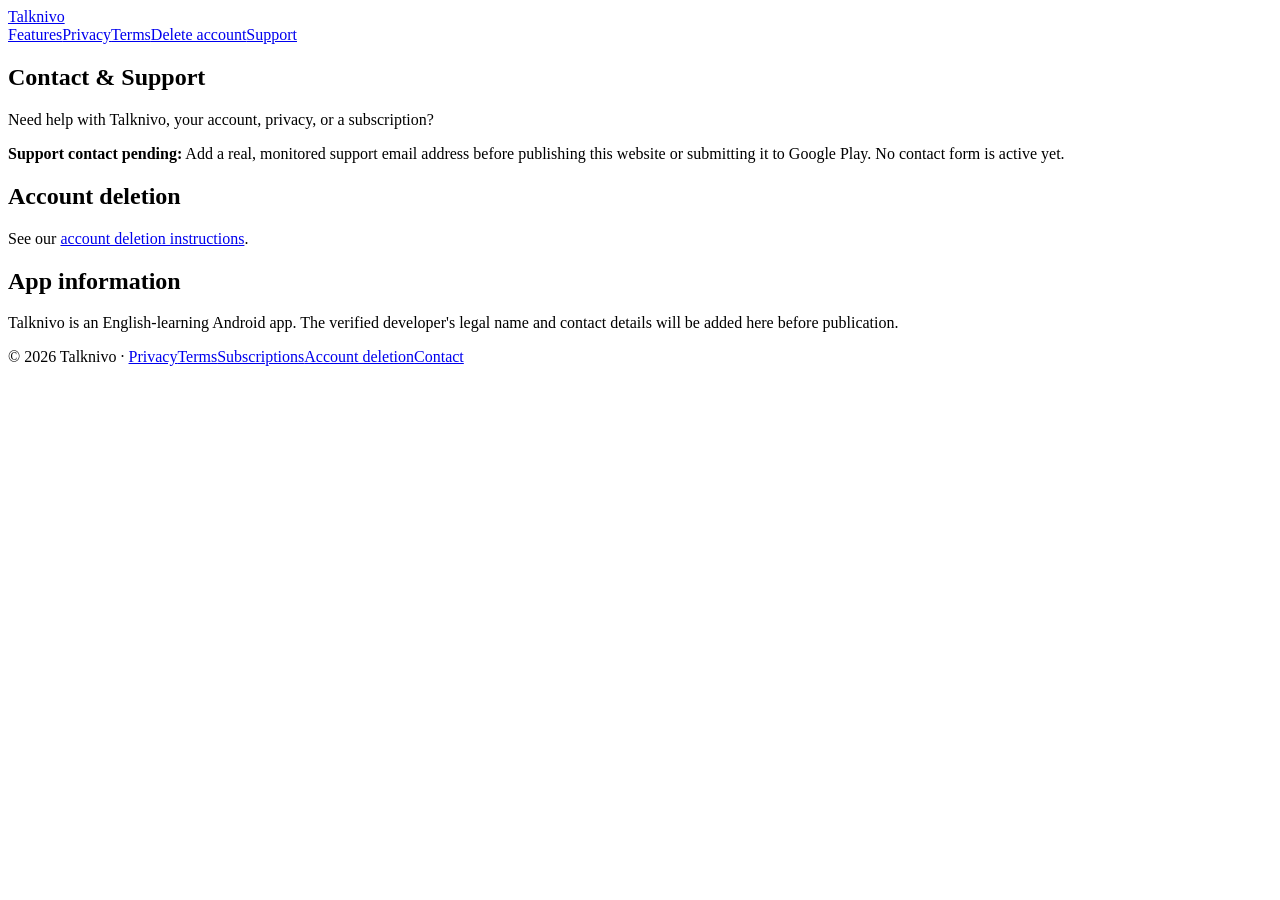
==== public/contact.html @ 9f2c9a0e "Add google-site-verification meta tag to all HTML pages" ====
<!doctype html><html lang="en"><head><meta charset="utf-8"><meta name="viewport" content="width=device-width,initial-scale=1"><meta name="theme-color" content="#6338d1"><meta name="description" content="Talknivo — practice English with confidence."><meta name="google-site-verification" content="XCIDR_c1Y7asjDsIkK3n2nS8kdF5RxXE0jDfzv7wugY"><title>Contact &amp; Support | Talknivo</title><link rel="stylesheet" href="/styles.css"></head><body><header><div class="nav"><a class="brand" href="/">Talknivo</a><nav class="links"><a href="/#features">Features</a><a href="/privacy.html">Privacy</a><a href="/terms.html">Terms</a><a href="/delete-account.html">Delete account</a><a href="/contact.html">Support</a></nav></div></header><main><section class="legal"><h1>Contact & Support</h1><p>Need help with Talknivo, your account, privacy, or a subscription?</p><p class="notice"><strong>Support contact pending:</strong> Add a real, monitored support email address before publishing this website or submitting it to Google Play. No contact form is active yet.</p><h2>Account deletion</h2><p>See our <a href="/delete-account.html">account deletion instructions</a>.</p><h2>App information</h2><p>Talknivo is an English-learning Android app. The verified developer's legal name and contact details will be added here before publication.</p></section></main><footer>© 2026 Talknivo · <a href="/privacy.html">Privacy</a><a href="/terms.html">Terms</a><a href="/subscription.html">Subscriptions</a><a href="/delete-account.html">Account deletion</a><a href="/contact.html">Contact</a></footer></body></html>
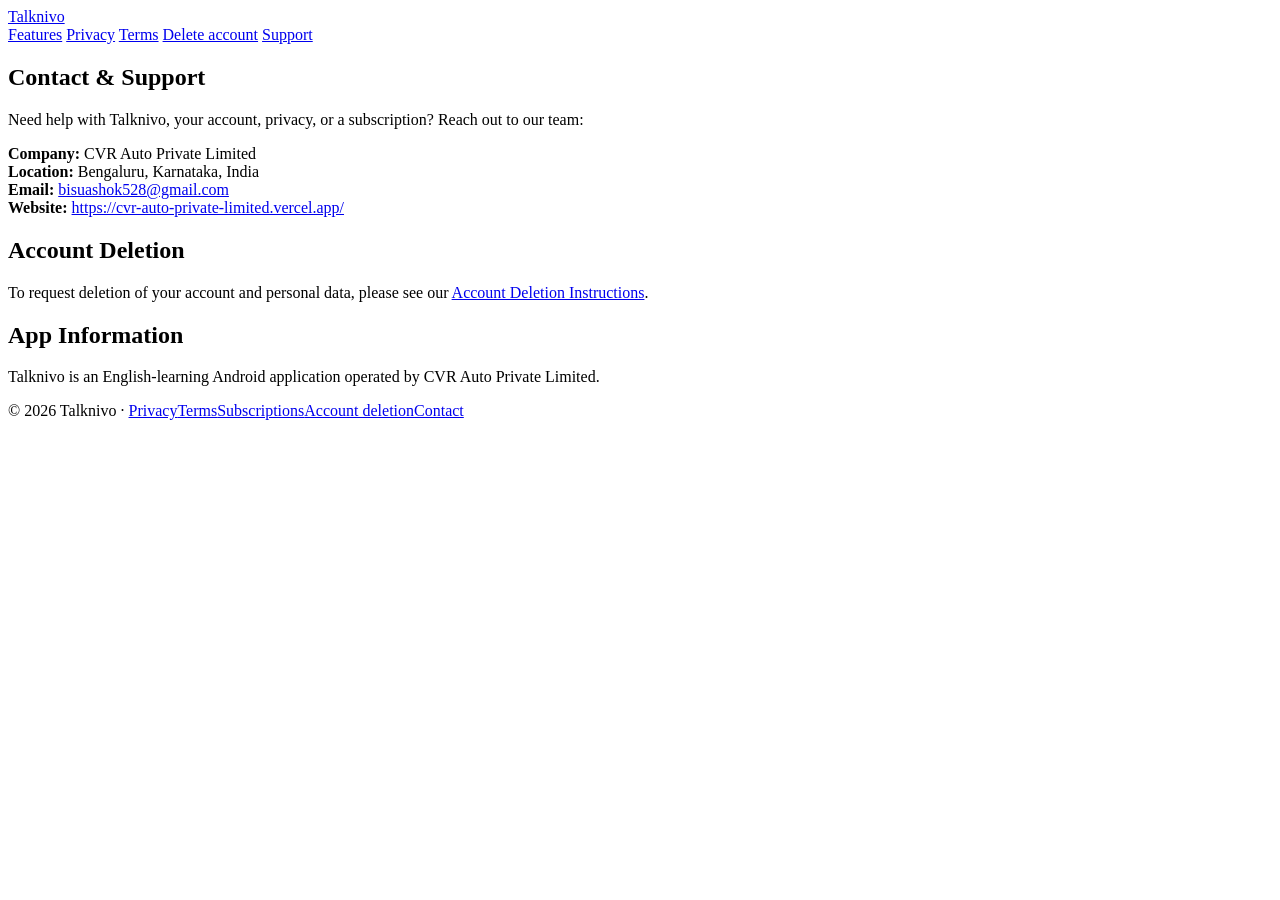
==== commit 8c5a5633: "Update account deletion, privacy policy, and contact pages with official email" ====
--- a/public/contact.html
+++ b/public/contact.html
@@ -1 +1,45 @@
-<!doctype html><html lang="en"><head><meta charset="utf-8"><meta name="viewport" content="width=device-width,initial-scale=1"><meta name="theme-color" content="#6338d1"><meta name="description" content="Talknivo — practice English with confidence."><meta name="google-site-verification" content="XCIDR_c1Y7asjDsIkK3n2nS8kdF5RxXE0jDfzv7wugY"><title>Contact &amp; Support | Talknivo</title><link rel="stylesheet" href="/styles.css"></head><body><header><div class="nav"><a class="brand" href="/">Talknivo</a><nav class="links"><a href="/#features">Features</a><a href="/privacy.html">Privacy</a><a href="/terms.html">Terms</a><a href="/delete-account.html">Delete account</a><a href="/contact.html">Support</a></nav></div></header><main><section class="legal"><h1>Contact & Support</h1><p>Need help with Talknivo, your account, privacy, or a subscription?</p><p class="notice"><strong>Support contact pending:</strong> Add a real, monitored support email address before publishing this website or submitting it to Google Play. No contact form is active yet.</p><h2>Account deletion</h2><p>See our <a href="/delete-account.html">account deletion instructions</a>.</p><h2>App information</h2><p>Talknivo is an English-learning Android app. The verified developer's legal name and contact details will be added here before publication.</p></section></main><footer>© 2026 Talknivo · <a href="/privacy.html">Privacy</a><a href="/terms.html">Terms</a><a href="/subscription.html">Subscriptions</a><a href="/delete-account.html">Account deletion</a><a href="/contact.html">Contact</a></footer></body></html>+<!doctype html>
+<html lang="en">
+<head>
+  <meta charset="utf-8">
+  <meta name="viewport" content="width=device-width,initial-scale=1">
+  <meta name="theme-color" content="#6338d1">
+  <meta name="description" content="Talknivo — Contact & Support information.">
+  <meta name="google-site-verification" content="XCIDR_c1Y7asjDsIkK3n2nS8kdF5RxXE0jDfzv7wugY">
+  <title>Contact &amp; Support | Talknivo</title>
+  <link rel="stylesheet" href="/styles.css">
+</head>
+<body>
+<header>
+  <div class="nav">
+    <a class="brand" href="/">Talknivo</a>
+    <nav class="links">
+      <a href="/#features">Features</a>
+      <a href="/privacy.html">Privacy</a>
+      <a href="/terms.html">Terms</a>
+      <a href="/delete-account.html">Delete account</a>
+      <a href="/contact.html">Support</a>
+    </nav>
+  </div>
+</header>
+<main>
+  <section class="legal">
+    <h1>Contact &amp; Support</h1>
+    <p>Need help with Talknivo, your account, privacy, or a subscription? Reach out to our team:</p>
+    <p>
+      <strong>Company:</strong> CVR Auto Private Limited<br>
+      <strong>Location:</strong> Bengaluru, Karnataka, India<br>
+      <strong>Email:</strong> <a href="mailto:bisuashok528@gmail.com">bisuashok528@gmail.com</a><br>
+      <strong>Website:</strong> <a href="https://cvr-auto-private-limited.vercel.app/" target="_blank" rel="noopener noreferrer">https://cvr-auto-private-limited.vercel.app/</a>
+    </p>
+
+    <h2>Account Deletion</h2>
+    <p>To request deletion of your account and personal data, please see our <a href="/delete-account.html">Account Deletion Instructions</a>.</p>
+
+    <h2>App Information</h2>
+    <p>Talknivo is an English-learning Android application operated by CVR Auto Private Limited.</p>
+  </section>
+</main>
+<footer>© 2026 Talknivo · <a href="/privacy.html">Privacy</a><a href="/terms.html">Terms</a><a href="/subscription.html">Subscriptions</a><a href="/delete-account.html">Account deletion</a><a href="/contact.html">Contact</a></footer>
+</body>
+</html>
